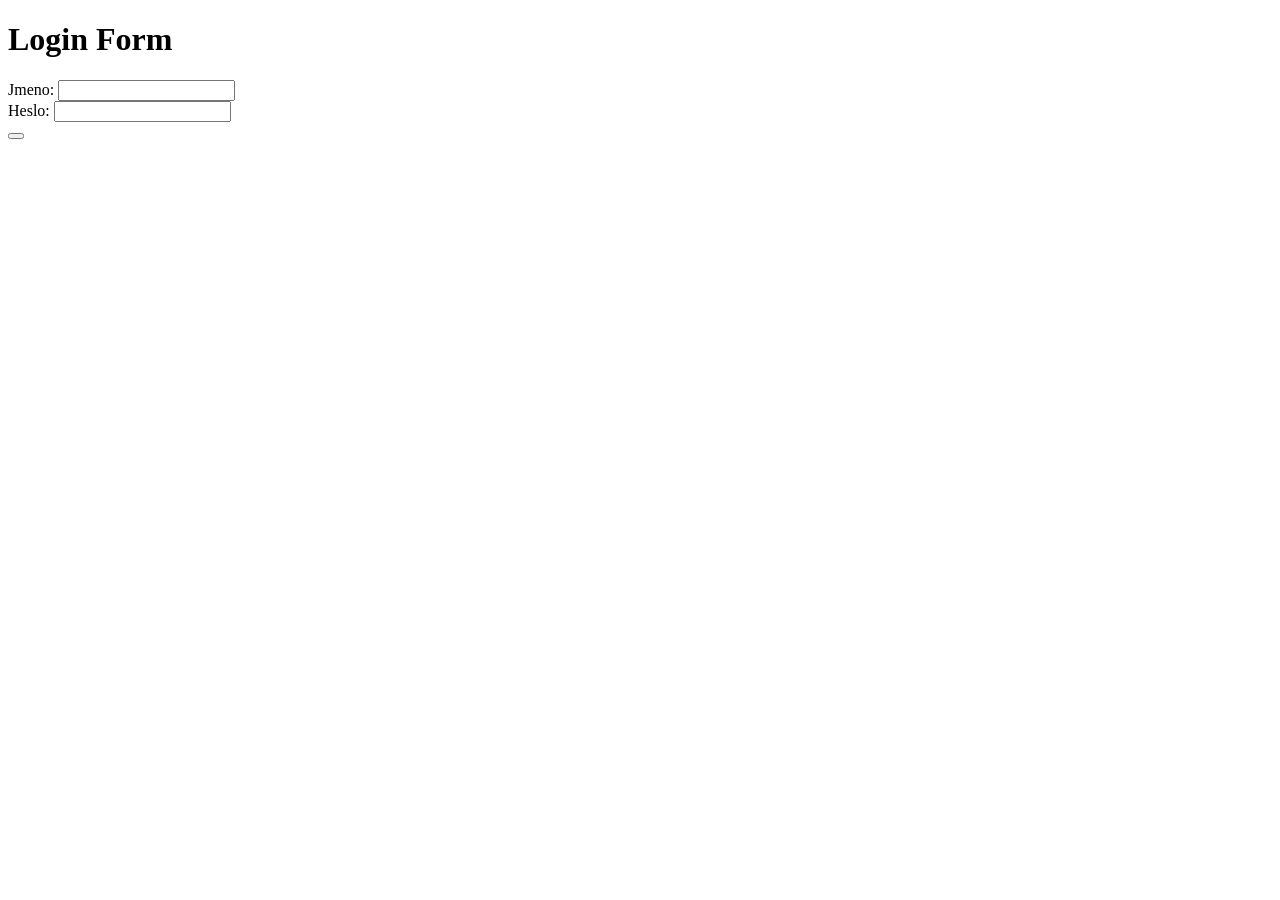
==== index.html @ cfdbf475 "14:49 9.2" ====
<!DOCTYPE html>
<html lang="en">
<head>
    <meta charset="UTF-8">
    <meta name="viewport" content="width=device-width, initial-scale=1.0">
    <title>Document</title>
</head>
<body>
    <h1>Login Form</h1>

    <form action="dashboard.php" method="post">
        Jmeno: <input type="text" name="uname"><br>
        Heslo: <input type="text" name="psw"><br>
        <button type="submit"></button>
    </form>
</body>
</html>
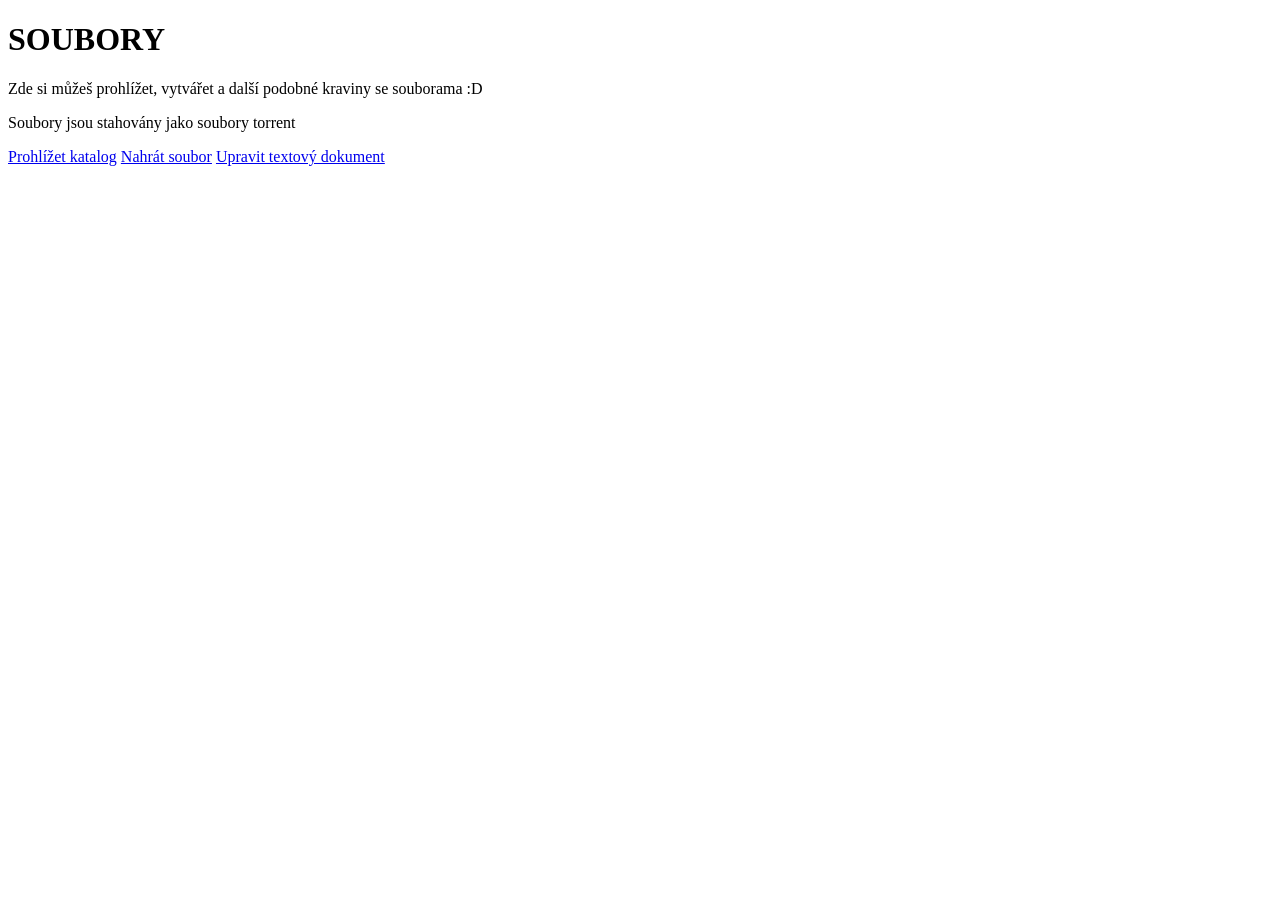
==== commit 8a665057: "huhu" ====
--- a/index.html
+++ b/index.html
@@ -3,15 +3,14 @@
 <head>
     <meta charset="UTF-8">
     <meta name="viewport" content="width=device-width, initial-scale=1.0">
-    <title>Document</title>
+    <title>SOUBORY</title>
 </head>
 <body>
-    <h1>Login Form</h1>
-
-    <form action="dashboard.php" method="post">
-        Jmeno: <input type="text" name="uname"><br>
-        Heslo: <input type="text" name="psw"><br>
-        <button type="submit"></button>
-    </form>
+    <h1>SOUBORY</h1>
+    <p>Zde si můžeš prohlížet, vytvářet a další podobné kraviny se souborama :D</p>
+    <p>Soubory jsou stahovány jako soubory torrent</p>
+    <a href="browse-catalog.php" >Prohlížet katalog</a>
+    <a href="upload-form.html" >Nahrát soubor</a>
+    <a href="document-edit.php">Upravit textový dokument</a>
 </body>
 </html>
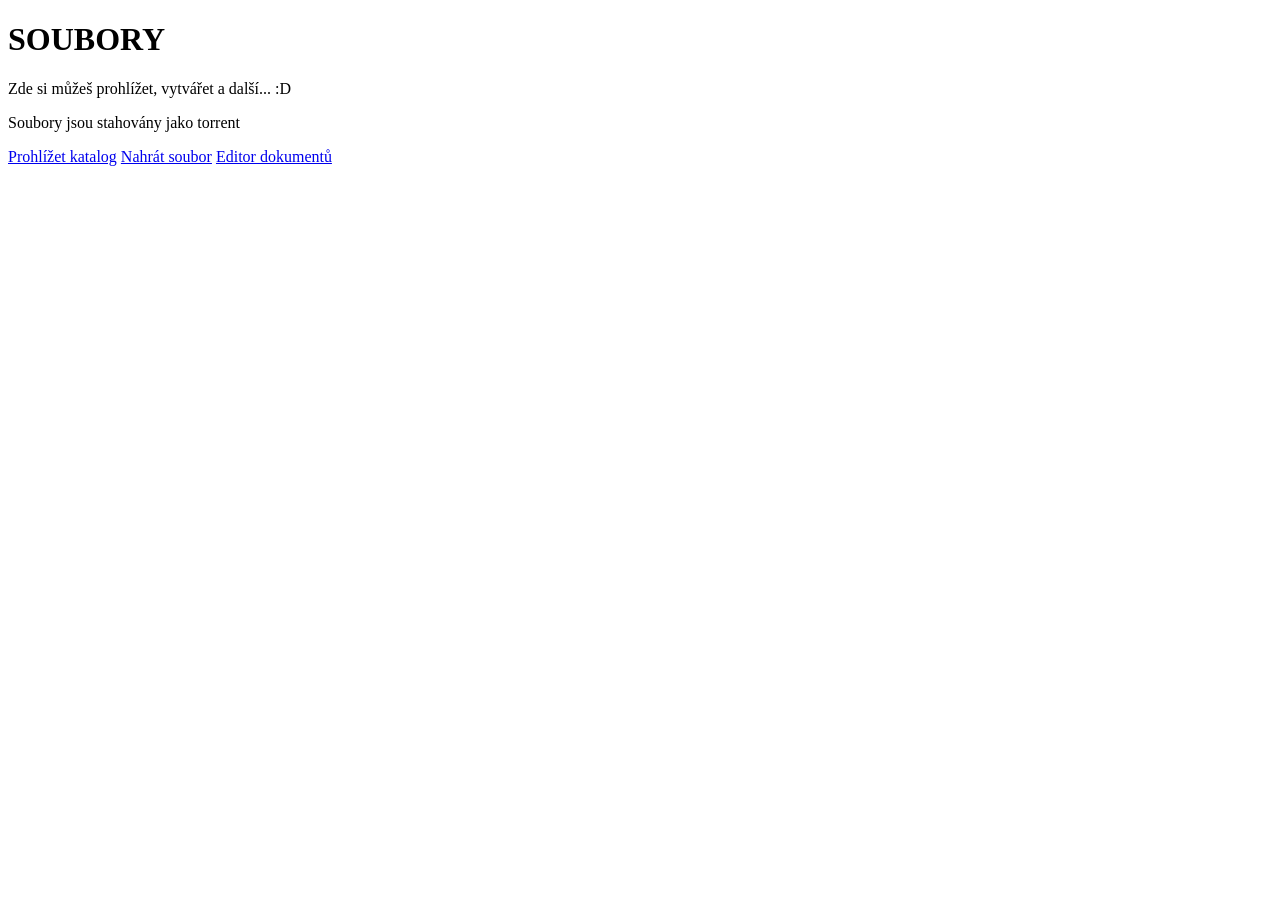
==== commit 56bf1bd1: "huhuhu" ====
--- a/index.html
+++ b/index.html
@@ -7,10 +7,10 @@
 </head>
 <body>
     <h1>SOUBORY</h1>
-    <p>Zde si můžeš prohlížet, vytvářet a další podobné kraviny se souborama :D</p>
-    <p>Soubory jsou stahovány jako soubory torrent</p>
+    <p>Zde si můžeš prohlížet, vytvářet a další... :D</p>
+    <p>Soubory jsou stahovány jako torrent</p>
     <a href="browse-catalog.php" >Prohlížet katalog</a>
     <a href="upload-form.html" >Nahrát soubor</a>
-    <a href="document-edit.php">Upravit textový dokument</a>
+    <a href="document-edit.php">Editor dokumentů</a>
 </body>
 </html>
